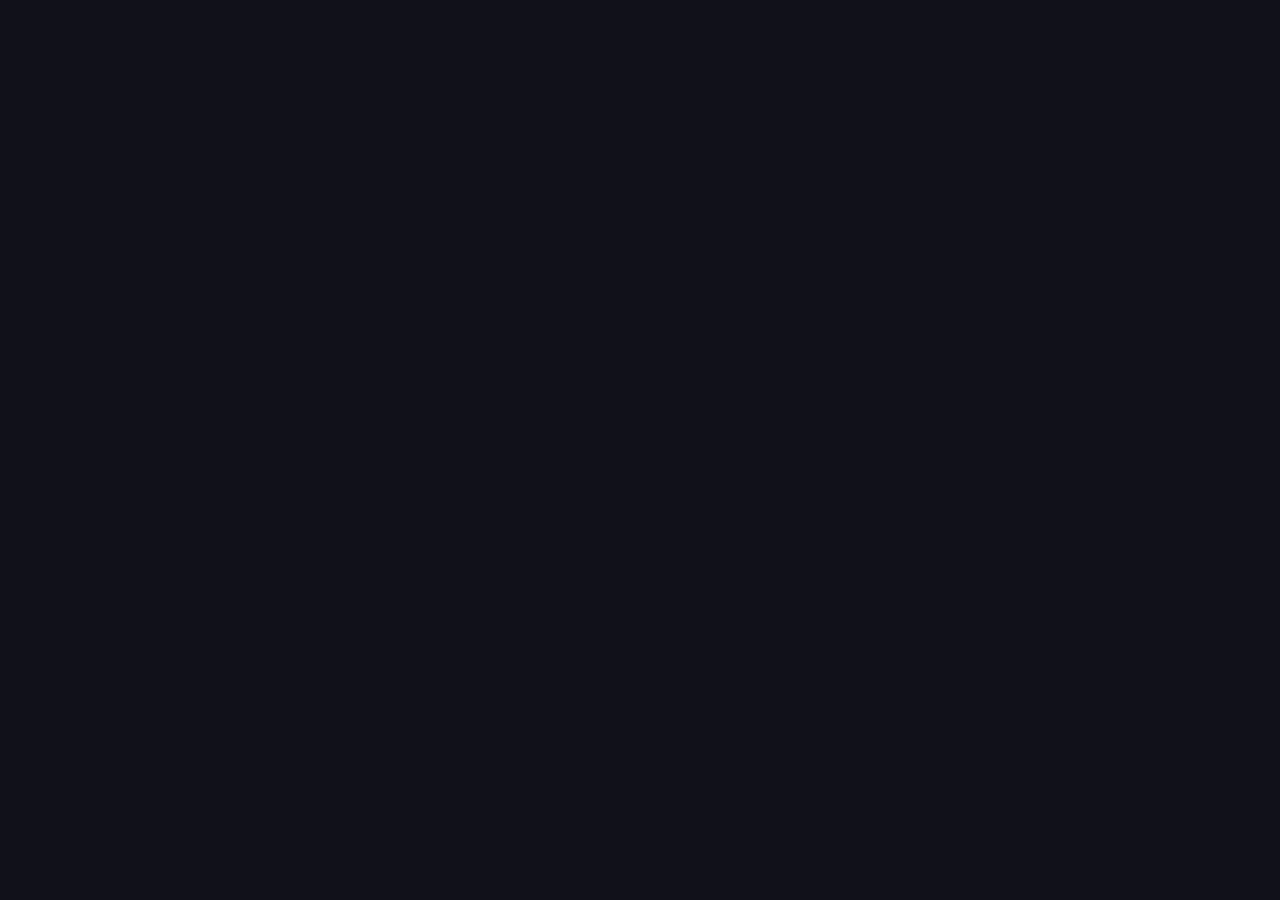
==== index.html @ 18dda61f "Create index.html" ====
<!DOCTYPE html>
<html>
    <head>
        <meta charset="utf-8">
        <meta http-equiv="X-UA-Compatible" content="IE=edge">
        <title>Emoji Palette</title>
        <meta name="description" content="">
        <meta name="viewport" content="width=device-width, initial-scale=1">
    </head>
    <body bgcolor="#11111a">

        </div>
    </body>
</html>
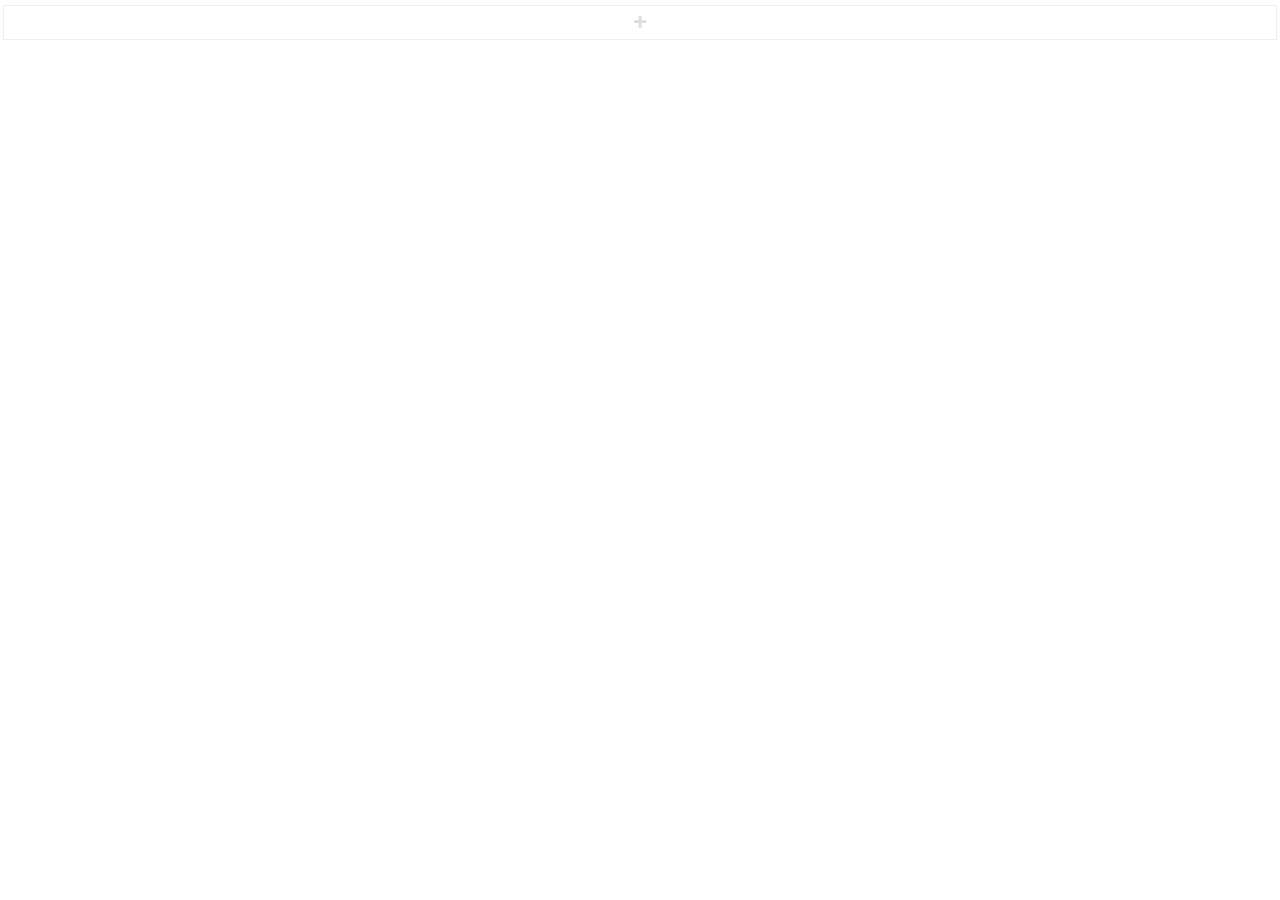
==== commit 5918b64a: "Update index.html" ====
--- a/index.html
+++ b/index.html
@@ -3,12 +3,13 @@
     <head>
         <meta charset="utf-8">
         <meta http-equiv="X-UA-Compatible" content="IE=edge">
-        <title>Emoji Palette</title>
+        <title>Home</title>
         <meta name="description" content="">
         <meta name="viewport" content="width=device-width, initial-scale=1">
+        <link rel="stylesheet" href="common/style.css">
     </head>
     <body bgcolor="#11111a">
-
-        </div>
+            <h1 class="regular-text">Site Under Construction</h1>
+            <script>window.location.href = "./VTracker"</script>
     </body>
 </html>
